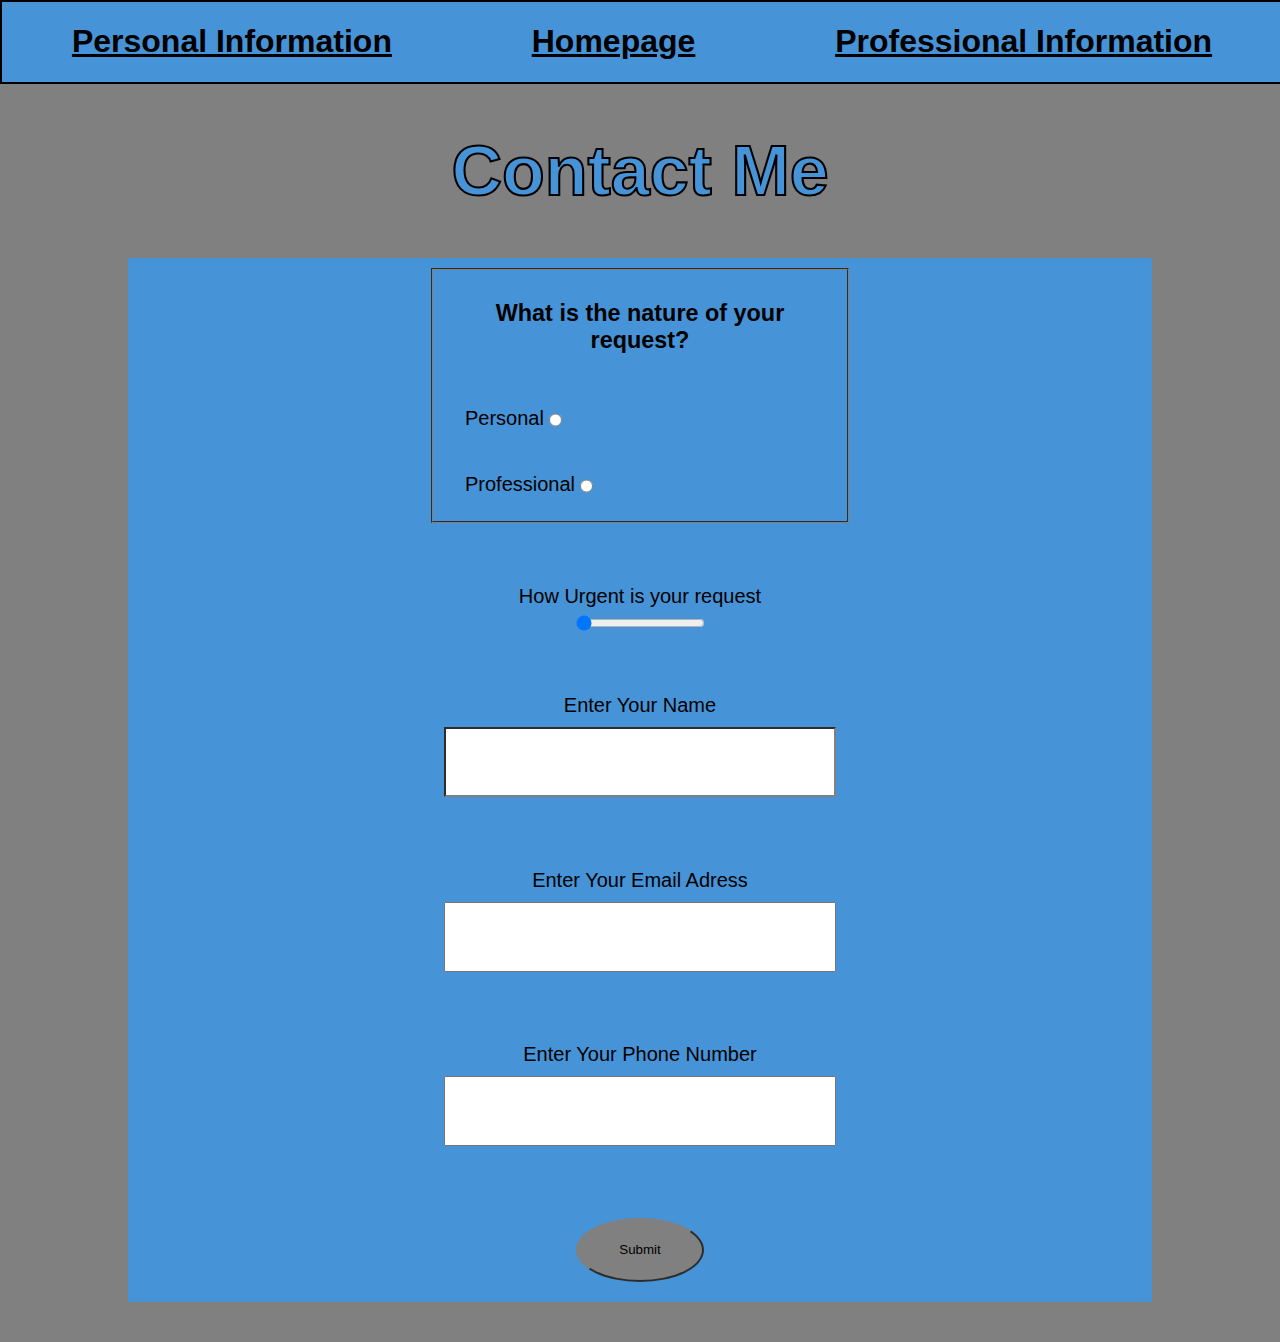
==== ContactForm.html @ 6fc48bb4 "Initial commit" ====
<!DOCTYPE html>
<html lang="en">
<head>
    <meta charset="UTF-8">
    <meta name="viewport" content="width=device-width, initial-scale=1.0">
    <title>Contact Form</title>
    <link rel="stylesheet" href="style.css">
</head>
<div id="navbar">
    <h1 aria-label="link to personal Information page" class="link"><a href="personal.html">Personal Information</a></h1>
    <h1 aria-label="link to homepage Information page"class="link"><a href="index.html">Homepage</a></h1>
    <h1 aria-label="link to professional Information page"class="link"><a href="profession.html">Professional Information</a></h1>
</div>
<body onload="checkLightMode()">
    <h1 id="formTitle">Contact Me</h1>
    <form id="forme" action="#" method="get">
        <fieldset id="nature">
            <h3 id="request">What is the nature of your request?</h3>
            <fieldset class="radioButton">
                <label for="personal" class="radio">Personal</label>
                <input value="personal" type="radio"name="ContactReason" id="personalReason" >
            </fieldset>
            <fieldset class="radioButton">
                <label for="Professional" class="radio">Professional</label>
                <input value="Professional" type="radio"name="ContactReason" id="professionalReason" >
            </fieldset>
        </fieldset>
        <p id="radioError"></p>
        <label for="importance" id="urgent">How Urgent is your request</label>
        <input type="range" max="10" min="0" value="0" id="importance">
        <p id="rangeError"></p>
        <label class="formElement" for="name">Enter Your Name</label>
        <input class="formElement"  id="name" type="text-area">
        <p id="nameError"></p>
        <label class="formElement" for="email">Enter Your Email Adress</label>
        <input type="email" class="formElement" id="email">
        <p id="emailError"></p>
        <label class="formElement" for="number">Enter Your Phone Number</label>
        <input type="text" pattern="[0-9]{3}-[0-9]{3}-[0-9]{4}" title="Please enter a phone number in the form 000-000-0000" class="formElement" id="number">
        <p id="numberError"></p>
        <button  id="submite">Submit</button>
    </form>
<script src="validate.js"></script>
</html>
---- style.css ----
:root{
    --backgroundColor: #4793d7;
    --bodyColor: gray;
    --textColor: black;
    --errorColor: darkred;
}

*{
    background-repeat: no-repeat;
    color: var(--textColor);
}
p::first-letter{
    font-weight: bold;
}
a:hover{
    color: lightgreen;
}
#picture1{
    display:flex;
    width: 100%;
    height: 100%;
    position: relative;
}
header{
    display: flex;
    justify-content: center;
    align-items: center;
    /*https://www.vecteezy.com/free-vector/clean-background */
    background-image: url(images/cleanBack2.jpg);
    margin:0;
    background-size: cover;
}
body{
    display: flex;
    flex-direction:column;
    margin:0;
    padding:0;
    background-color: var(--bodyColor);
    min-height: 100vh;
     /*Brown, X.T.*/
    background-image: url(images/Me);
}
.subtitle{
    display:block;
    text-align: center;
    font-size: 3vw;
    font-family: 'Trebuchet MS', 'Lucida Sans Unicode', 'Lucida Grande', 'Lucida Sans', Arial, sans-serif;
}

#navbar{
    display: flex;
    direction: row;
    width:100%;
    justify-content: space-around;
    border-color: var(--textColor);
    border-width: 2px;
    border-style: solid;
    background-color: var(--backgroundColor);
    font-family: 'Segoe UI', Tahoma, Geneva, Verdana, sans-serif;
}
.link{
    display:flex;
}
#light{
    height: 5vh;
    background-color: var(--backgroundColor);
    width: 50vw;
}
#dark{
    height:5vh;
    width: 50vw;
    background-color: var(--backgroundColor);
}
#colorButtons{
    display: flex;
    flex-direction: row;
}
#flexbox2{
    display: flex;
    flex-direction: row;
    width:100%;
    justify-content: center;
}
#footerbox{
    display: flex;
    flex-direction: row;
    justify-content: space-evenly;
    width: 100%;
    height: 5vh;
    background-color: var(--backgroundColor);
    border-width: 1px;
    border-style: solid;
    margin-top: auto;
}
.footeritem{
    display: flex;
}
a, p{
    color: var(--textColor);
}
#about{
    display:flex;
    flex-direction: column;
    width:50vw;
}
#discription{
    text-align: center;
    font-family: 'Trebuchet MS', 'Lucida Sans Unicode', 'Lucida Grande', 'Lucida Sans', Arial, sans-serif;
}
.subtitle{
    display: flex;
    margin:auto;
    font-size: 2.2em;
    margin-top: 10px;
}
#list{
    display: flex;
    flex-direction: column;
    width:fit-content;
    list-style: inside;
    margin:auto;
    padding-top: 20px;
}
#lang{
    display:flex;
    flex-direction: column;
    width: 50vw;
}
p{
    font-size: 1.2em;
}
.item{
    font-size: 1.5em;
    list-style-image: url(images/brain-removebg-preview\ \(1\).png) ; /*Sanders, L. */
}
/* homepage mobile*/
@media only screen and (max-width:600px) { 
    #navbar{
        flex-direction: column;
        align-items: center;
    }
    #flexbox2{
        flex-direction: column;
        align-items:center;
        margin-bottom: 2vh;
    }
    #footerbox{
        display: flex;
        flex-direction: column;
        align-items: center;
        width: 100%;
        height: auto;
        background-color: var(--backgroundColor);
        border-width: 1px;
        border-style: solid;
        margin-top: auto;
    }
    #colorButtons{
        display: flex;
        flex-direction: column;
    }
    #light{
        width:100vw;
    }
    #dark{
        width: 100vw;
    }
}
/* tablet design */
@media only screen and (max-width:900px) and (min-width: 600px) {
    #navbar{
        font-size: 0.7em;
    }
}
/* Professional grid layout */
#projectVideo{
    width:100%;
    height:60vh;
}
main{
    display: grid;
    width: 100%;
    height:80vh;
    grid-template-columns: 1fr 1fr;
    grid-template-rows: 2fr auto 2fr 8fr 2fr;
    grid-template-areas: 
    "jam jampic"
    "video video"
    "table table"
    "image description"
    "footerin footerin";
    row-gap: 25px;
}
#gridfooter{
    grid-area: footerin;
}
#projectVideo{
    grid-area: video;
    width:100%;
    height: 100vh;
}
table{
    grid-area: table;
    
}
 table td{
    border: 1px solid;
}
#pictureOfXander{
    grid-area: image;
    width:40vw;
    height:auto;
    padding-left: 10px;
}
#discription{
    grid-area: description;
    display: inline-block;
    list-style:inside;
    margin: auto;
    text-align: left;
    font-size: 1.7em;
    list-style-type: circle ;
}
li{
padding: 4vh;
}
.gamejam{
    grid-area: jam;
    text-align:center;
    font-family: sans-serif;
    margin: auto;
}
.jampic{
    grid-area: jampic;
    margin: auto;
    width:15vw;
    height: auto;
    border-radius: 50%;
}
/* Personal Layout */
#personal{
    display: grid;
    grid-template-columns: 1fr 1fr 1fr ;
    grid-template-rows: 1.2fr 0.5fr ;
}

img[src="images/Baseball.jpg"]{
    grid-row-start: 1;
    grid-row-end: 2;
    grid-column-start: 1;
    grid-column-end: 2;
    width:32vw;
    height: auto;
    border-width: 2px;
    border-style: solid;
    margin-right: auto;
    padding-top: 2px;
}
 p ~ #baseball {
    grid-row-start: 2;
    grid-row-end: 3;
    grid-column-start: 1;
    grid-column-end: 2;
    height:auto;
    
}
#tabletennis{
    grid-row-start: 1;
    grid-row-end: 2;
    grid-column-start: 2;
    grid-column-end: 3;
    width:32vw;
    height: auto;
    border-width: 2px;
    border-style: solid;
    padding-top: 2px;

}
#tabletennis p{
    grid-row-start: 2;
    grid-row-end: 3;
    grid-column-start: 2;
    grid-column-end: 3;
    height:auto;
}
#rugby{
    grid-row-start: 1;
    grid-row-end: 2;
    grid-column-start: 3;
    grid-column-end: 4;
    width:32vw;
    height: auto;
    border-width: 2px;
    border-style: solid;
    margin-left: auto;
    padding-top: 2px;
}
p+img{
    grid-row-start: 2;
    grid-row-end: 3;
    grid-column-start: 3;
    grid-column-end: 4;
    height:auto;
}
/* Personal mobile development */
@media only screen and (max-width: 600px) {
    #personal{
        display: grid;
        grid-template-columns: 1fr;
        grid-template-rows: 1fr;
        grid-template-columns: auto ;
        grid-template-rows: auto ;
        justify-content: center;
        img[src="images/Baseball.jpg"]{
            grid-row-start: 1;
            grid-row-end: 2;
            grid-column-start: 1;
            grid-column-end: 2;
        }
         p ~ #baseball {
            grid-row-start: 2;
            grid-row-end: 3;
            grid-column-start: 1;
            grid-column-end: 2;
            
        }
        #tabletennis{
            grid-row-start: 3;
            grid-row-end: 4;
            grid-column-start: 1;
            grid-column-end: 2;
        }
        #tabletennis p{
            grid-row-start: 4;
            grid-row-end: 5;
            grid-column-start: 1;
            grid-column-end: 2;
        }
        #rugby{
            grid-row-start: 5;
            grid-row-end: 6;
            grid-column-start: 1;
            grid-column-end: 2;
        }
        p+img{
            grid-row-start: 7;
            grid-row-end: 8;
            grid-column-start: 1;
            grid-column-end: 2;
        }
    }
    /* personal tablet*/
    @media only screen and (max-width: 600px) and (min-width:900px) {
        #personal{
            grid-template-columns: 1fr 1fr 1fr ;
            grid-template-rows: 1.2fr 1fr ;
        }
    }
    img[src="images/Baseball.jpg"]{
        margin:auto;
    }
    #tabletennis{
        margin:auto;
    }
    #rugby{
        margin:auto;
    }
}
/* mobile professional development */
@media only screen and (max-width: 600px){
main{
    display: grid;
    width: 100%;
    height:80vh;
    grid-template-columns: 1fr;
    grid-template-rows: 2fr auto 2fr 8fr 2fr 2fr 2fr;
    grid-template-areas: 
    "jam"
     "jampic"
    "video"
    "table"
    "image" 
    "description"
    "footerin";
    row-gap: 25px;
}
#pictureOfXander{
    margin:auto;
}
}
/* this is the form styling*/
#formTitle{
    font-family: sans-serif;
     margin-right: auto;
     margin-left: auto;
     color: var(--backgroundColor);
     -webkit-text-stroke: 0.03em var(--textColor);
     font-size: 70px; /*change later to be responsive*/
}
form{
    display: flex;
    flex-direction: column;
    align-items: center;
    margin-left: auto;
    margin-right: auto;
    margin-bottom: 40px;
    width: 80%;
    height: 80%;
    background-color: var(--backgroundColor);
    font-family: sans-serif;
    font-size: 20px;
}
.formElement{
    display: flex;
    padding-top: 20px;
    margin-bottom: 10px;
}
#name{
    width: 30vw;
    height: 5vh;
    border-color: grey;
    font-size: 24px;
}
#email{
    padding-top: 20px;
    width: 30vw;
    height: 5vh;
    font-size: 24px;
}
#number{
    padding-top: 20px;
    width: 30vw;
    height: 5vh;
    font-size: 24px;
}
#personalReason{
    display:flex;
}
.radio{
    display: flex;
}

.radioButton{
    padding-top: 30px;
    display: flex;
    flex-direction: row;
    border-width: 0px;
}
#nature{
    margin-top: 10px;
    border-color: gray;
    width: 30vw;
}
#request{
    text-align: center;
}
#urgent{
    font-family: sans-serif;
    padding-top: 20px;
    padding-bottom: 5px;
}
/* javascript calls*/
.lightModeBody{
    background-color:#DCC7AA;
}
.lightModeHead{
    background-color: #F7882F;
}
#submite{
    border-radius: 50%;
    background-color: grey;
    border-color: grey;
    margin-bottom: 20px;
    margin-top: 20px;
    width: 10vw;
    height: 5vw;
}
form p{
    color: var(--errorColor);
    font-size: 1.3rem;
}
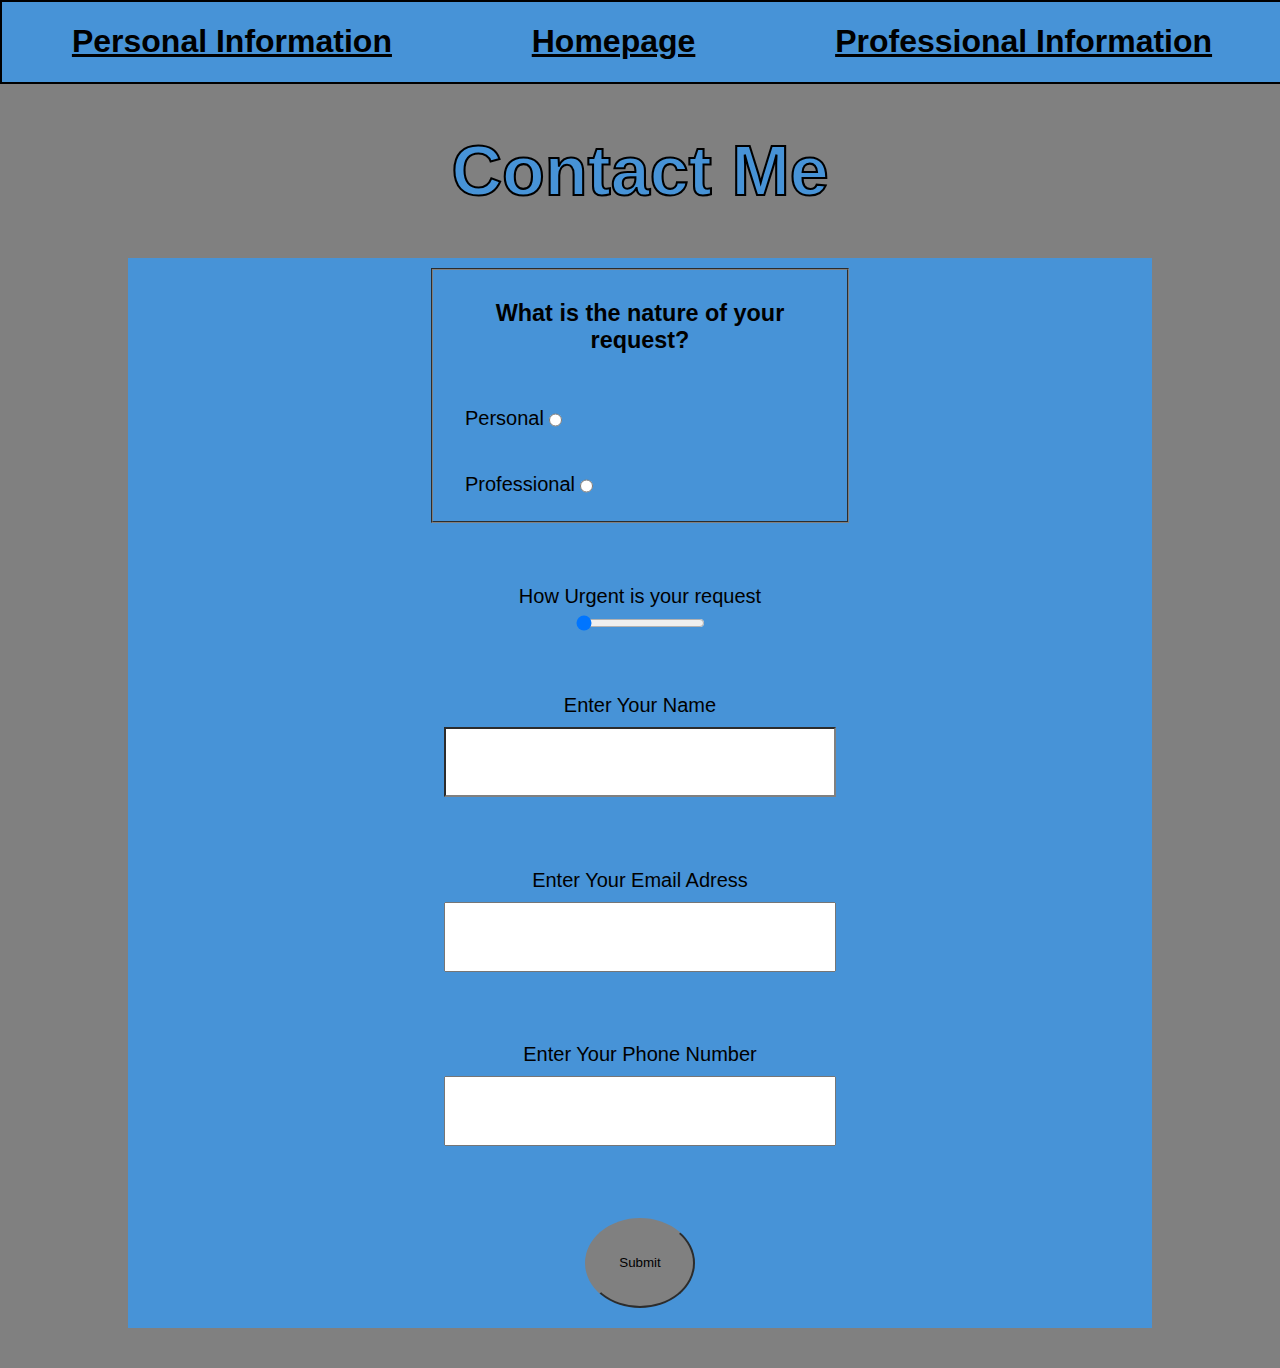
==== commit 49beeba5: "more comments" ====
--- a/ContactForm.html
+++ b/ContactForm.html
@@ -36,6 +36,7 @@
         <input type="email" class="formElement" id="email">
         <p id="emailError"></p>
         <label class="formElement" for="number">Enter Your Phone Number</label>
+        <!--Form pattern recognision-->
         <input type="text" pattern="[0-9]{3}-[0-9]{3}-[0-9]{4}" title="Please enter a phone number in the form 000-000-0000" class="formElement" id="number">
         <p id="numberError"></p>
         <button  id="submite">Submit</button>
--- a/style.css
+++ b/style.css
@@ -1,3 +1,4 @@
+/* Variables used to control the color shcemes on the web pages when light or dark mode is pressed */
 :root{
     --backgroundColor: #4793d7;
     --bodyColor: gray;
@@ -5,6 +6,7 @@
     --errorColor: darkred;
 }
 
+/* home page  */
 *{
     background-repeat: no-repeat;
     color: var(--textColor);
@@ -47,10 +49,11 @@
     font-family: 'Trebuchet MS', 'Lucida Sans Unicode', 'Lucida Grande', 'Lucida Sans', Arial, sans-serif;
 }
 
+/* Navigation Bar used for all the pages*/
 #navbar{
     display: flex;
     direction: row;
-    width:100%;
+    width:100vw;
     justify-content: space-around;
     border-color: var(--textColor);
     border-width: 2px;
@@ -81,6 +84,8 @@
     width:100%;
     justify-content: center;
 }
+
+/* footer used for all the pages  */
 #footerbox{
     display: flex;
     flex-direction: row;
@@ -105,6 +110,7 @@
 }
 #discription{
     text-align: center;
+    margin-bottom:auto;
     font-family: 'Trebuchet MS', 'Lucida Sans Unicode', 'Lucida Grande', 'Lucida Sans', Arial, sans-serif;
 }
 .subtitle{
@@ -133,11 +139,14 @@
     font-size: 1.5em;
     list-style-image: url(images/brain-removebg-preview\ \(1\).png) ; /*Sanders, L. */
 }
+
+
 /* homepage mobile*/
 @media only screen and (max-width:600px) { 
     #navbar{
         flex-direction: column;
         align-items: center;
+        font-size:0.5em;
     }
     #flexbox2{
         flex-direction: column;
@@ -166,16 +175,20 @@
         width: 100vw;
     }
 }
-/* tablet design */
+
+
+/* tablet design for navbar */
 @media only screen and (max-width:900px) and (min-width: 600px) {
     #navbar{
         font-size: 0.7em;
     }
 }
+
+
 /* Professional grid layout */
 #projectVideo{
-    width:100%;
-    height:60vh;
+    width:100vw;
+    height: auto;
 }
 main{
     display: grid;
@@ -193,14 +206,20 @@
 }
 #gridfooter{
     grid-area: footerin;
-}
+    width:100vw;
+}
+#List{
+    font-size: 1em;
+}
+
 #projectVideo{
     grid-area: video;
-    width:100%;
+    width:100vw;
     height: 100vh;
 }
 table{
     grid-area: table;
+    width:100vw;
     
 }
  table td{
@@ -212,13 +231,13 @@
     height:auto;
     padding-left: 10px;
 }
-#discription{
+#List{
     grid-area: description;
     display: inline-block;
     list-style:inside;
     margin: auto;
     text-align: left;
-    font-size: 1.7em;
+    font-size: 1.2em;
     list-style-type: circle ;
 }
 li{
@@ -237,6 +256,8 @@
     height: auto;
     border-radius: 50%;
 }
+
+
 /* Personal Layout */
 #personal{
     display: grid;
@@ -302,6 +323,8 @@
     grid-column-end: 4;
     height:auto;
 }
+
+
 /* Personal mobile development */
 @media only screen and (max-width: 600px) {
     #personal{
@@ -349,6 +372,8 @@
             grid-column-end: 2;
         }
     }
+
+
     /* personal tablet*/
     @media only screen and (max-width: 600px) and (min-width:900px) {
         #personal{
@@ -366,6 +391,8 @@
         margin:auto;
     }
 }
+
+
 /* mobile professional development */
 @media only screen and (max-width: 600px){
 main{
@@ -387,7 +414,13 @@
 #pictureOfXander{
     margin:auto;
 }
-}
+.gamejam{
+    font-size: 20px;
+    width: 100vw;
+}
+}
+
+
 /* this is the form styling*/
 #formTitle{
     font-family: sans-serif;
@@ -396,6 +429,16 @@
      color: var(--backgroundColor);
      -webkit-text-stroke: 0.03em var(--textColor);
      font-size: 70px; /*change later to be responsive*/
+}
+@media only screen and (max-width:600px){
+    #formTitle{
+        font-size: 30px;
+    }
+}
+@media only screen and (min-width:600px) and (max-width: 900px) {
+    #formTitle{
+        font-size: 45px;
+    }
 }
 form{
     display: flex;
@@ -459,6 +502,8 @@
     padding-top: 20px;
     padding-bottom: 5px;
 }
+
+
 /* javascript calls*/
 .lightModeBody{
     background-color:#DCC7AA;
@@ -472,8 +517,24 @@
     border-color: grey;
     margin-bottom: 20px;
     margin-top: 20px;
-    width: 10vw;
-    height: 5vw;
+    width: 110px;
+    height: 90px;
+}
+
+/* iphone contact form changes*/
+@media only screen and (max-width:600px){
+    #submite{
+        width: 70px;
+        height: 50px;
+    }
+}
+
+/* tablet form changes */
+@media only screen and (min-width:600px) and (max-width: 900px) {
+    #submite{
+        width: 90px;
+        height: 70px;
+    }
 }
 form p{
     color: var(--errorColor);
